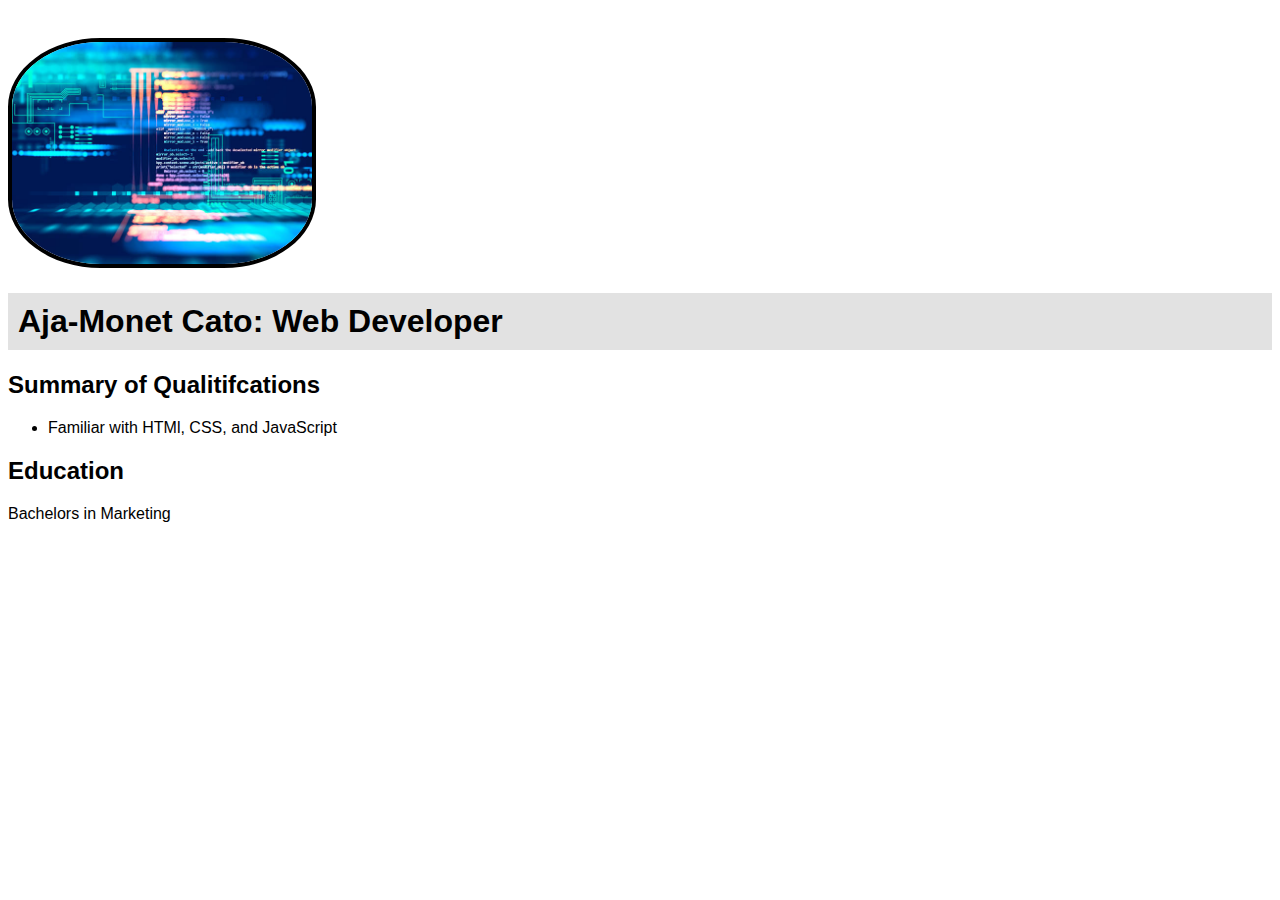
==== page2.html @ 9d475ade "update content on project 1" ====
<!DOCTYPE html>
<html>
<html lang="en">
  <head>
    <meta charset="utf-8">
    <title>Aja-Monet Experience</title>
  <link rel="stylesheet" href="page2.css">
  </head>
  <body>
    <img src="images/tech.jpg" alt="Aja-Monet Cato: Web Developer" class="main-image">
    <h1>Aja-Monet Cato: Web Developer</h1>
    <h2 class="section title">Summary of Qualitifcations</h2>
    <ul>
      <li>Familiar with HTMl, CSS, and JavaScript</li>

    </ul>
    <h2>Education</h2>
      <p>Bachelors in Marketing</p>
    

  </body>
</html>
---- page2.css ----
body {
  font-family:"arial";


}

.main-image {
  border: solid 4px black;
  border-radius: 30%;
  margin-top: 30px;
  width:300px;
}

h1{
  background-color: #e2e2e2;
  padding: 10px;
}

.section-title{
  text-transform:capitalize;
}
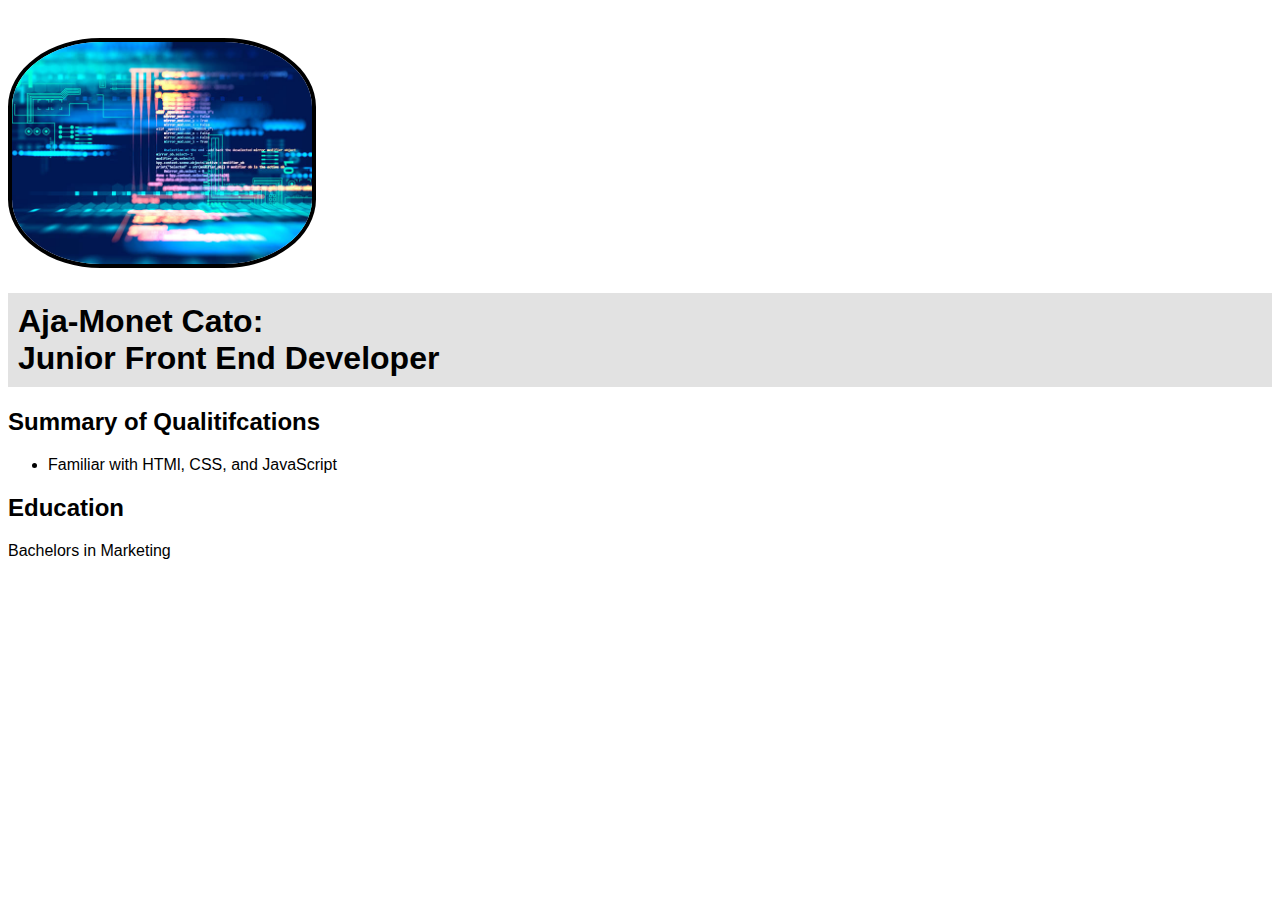
==== commit 5c1e4580: "updated changes in background." ====
--- a/page2.html
+++ b/page2.html
@@ -8,7 +8,7 @@
   </head>
   <body>
     <img src="images/tech.jpg" alt="Aja-Monet Cato: Web Developer" class="main-image">
-    <h1>Aja-Monet Cato: Web Developer</h1>
+    <h1>Aja-Monet Cato: <br> Junior Front End Developer</h1>
     <h2 class="section title">Summary of Qualitifcations</h2>
     <ul>
       <li>Familiar with HTMl, CSS, and JavaScript</li>
@@ -16,7 +16,7 @@
     </ul>
     <h2>Education</h2>
       <p>Bachelors in Marketing</p>
-    
+
 
   </body>
 </html>
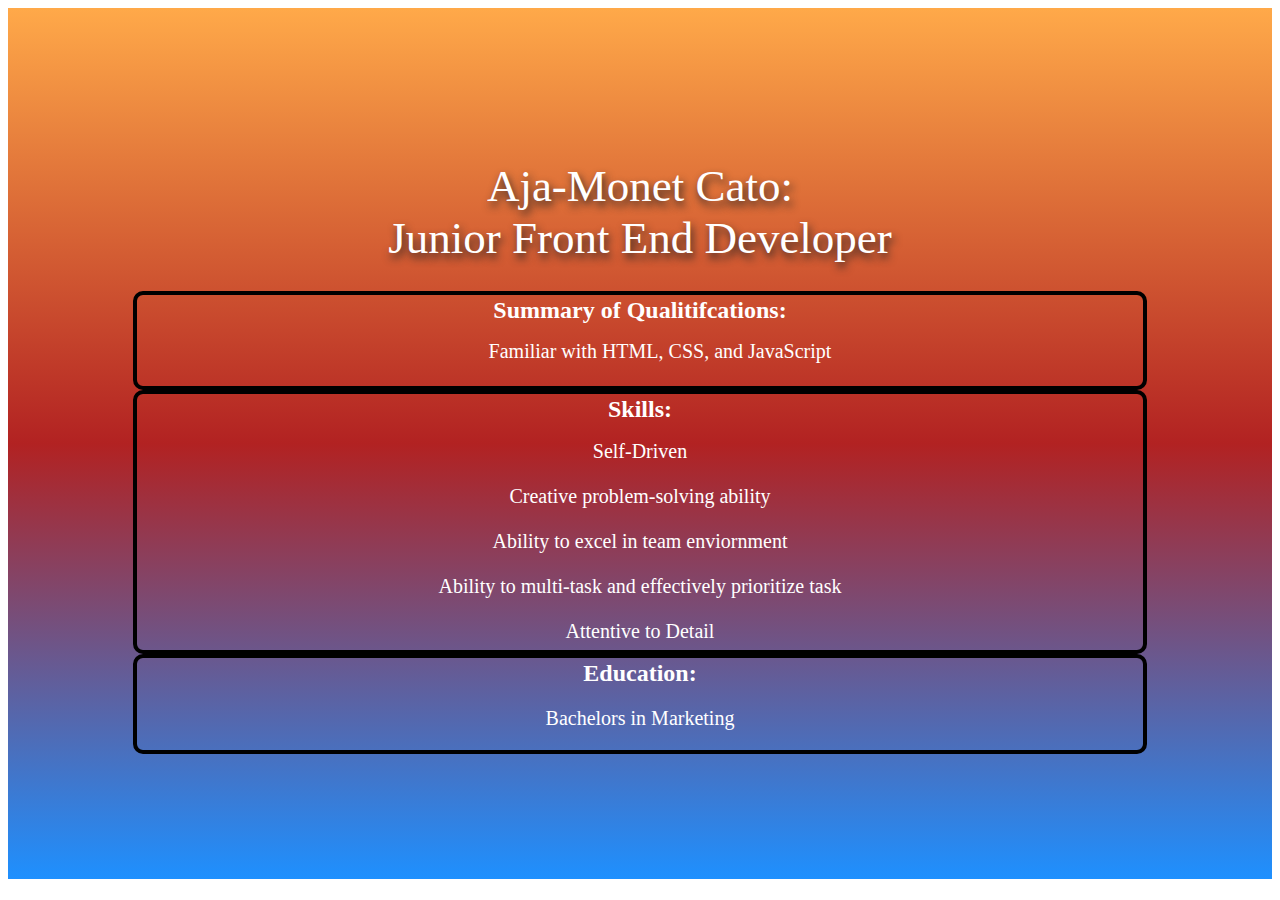
==== commit 852eeb4c: "updates in CSS" ====
--- a/page2.html
+++ b/page2.html
@@ -7,16 +7,30 @@
   <link rel="stylesheet" href="page2.css">
   </head>
   <body>
-    <img src="images/tech.jpg" alt="Aja-Monet Cato: Web Developer" class="main-image">
+    <header class="main-header">
     <h1>Aja-Monet Cato: <br> Junior Front End Developer</h1>
-    <h2 class="section title">Summary of Qualitifcations</h2>
-    <ul>
-      <li>Familiar with HTMl, CSS, and JavaScript</li>
+    <div class="card">
+    <h2 class="section title">Summary of Qualitifcations:</h2>
+    <ul class="languages">
+      <li>Familiar with HTML, CSS, and JavaScript</li>
+    </ul>
+    </div>
+    <div class="card">
+      <h2> Skills:</h2>
+        <ul="skills">
+          <li>Self-Driven</li>
+          <li>Creative problem-solving ability</li>
+          <li> Ability to excel in team enviornment </li>
+          <li> Ability to multi-task and effectively prioritize task</li>
+          <li> Attentive to Detail</li>
+    </ul>
+  </div>
+  <div class="card">
+    <h2 class="degree">Education:</h2>
+      <p>Bachelors in Marketing</p>
+    </div>
 
-    </ul>
-    <h2>Education</h2>
-      <p>Bachelors in Marketing</p>
-
-
+    </main-header>
+  </header>
   </body>
 </html>
--- a/page2.css
+++ b/page2.css
@@ -1,21 +1,71 @@
+
 body {
-  font-family:"arial";
+  font-family:"sans-serif";
+  text-align: center;
+}
 
+h1{
+  text-align: center;
+  padding: 2px;
+  font-weight: normal;
+  font-size: 2.8125em;
+  text-shadow: 2px 5px 8px  #222;
+  color: white;
+  margin: 25px;
+}
+
+.card{
+  border-color: black;
+  border-radius: 10px;
+  border-bottom: 10px;
+  border: solid black 4px;
+  margin: auto;
 
 }
 
-.main-image {
-  border: solid 4px black;
-  border-radius: 30%;
-  margin-top: 30px;
-  width:300px;
+h2{
+  text-align: center;
+  line-height: normal;
+  margin: 2px;
 }
 
-h1{
-  background-color: #e2e2e2;
-  padding: 10px;
+li{
+  text-align: center;
+  margin: 0px;
+  padding-top: 15px;
+  height:30px;
+  font-size: 1.25em;
+  line-height: normal;
+  list-style: none;
+}
+
+.degree{
+  text-align: center;
+
+}
+
+p{
+  text-align: center;
+  font-size: 1.25em;
 }
 
 .section-title{
   text-transform:capitalize;
+  text-align: center;
+  font-size: 1.25em;
+
 }
+
+.languages li{
+  padding: 0px;
+  text-align: center;
+
+}
+.main-header {
+  background-image: linear-gradient(#ffa949, firebrick, dodgerblue);
+  padding: 125px ;
+  margin: 0px;
+  color: white;
+  text-align: justify;
+  background-size: cover;
+}
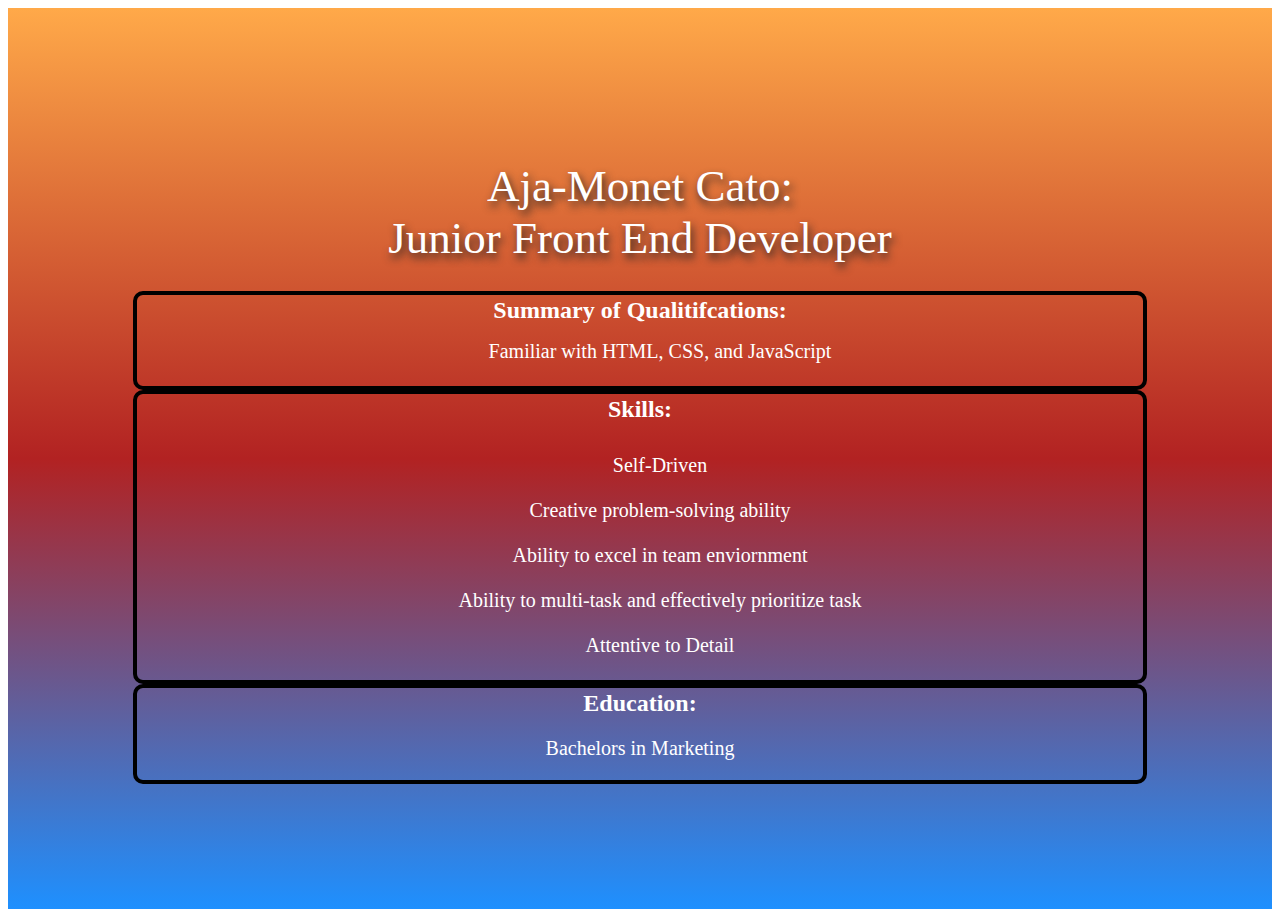
==== commit 6f381dbb: "updated html tags" ====
--- a/page2.html
+++ b/page2.html
@@ -1,5 +1,4 @@
 <!DOCTYPE html>
-<html>
 <html lang="en">
   <head>
     <meta charset="utf-8">
@@ -17,7 +16,7 @@
     </div>
     <div class="card">
       <h2> Skills:</h2>
-        <ul="skills">
+        <ul class="skills">
           <li>Self-Driven</li>
           <li>Creative problem-solving ability</li>
           <li> Ability to excel in team enviornment </li>
@@ -29,8 +28,6 @@
     <h2 class="degree">Education:</h2>
       <p>Bachelors in Marketing</p>
     </div>
-
-    </main-header>
   </header>
   </body>
 </html>
